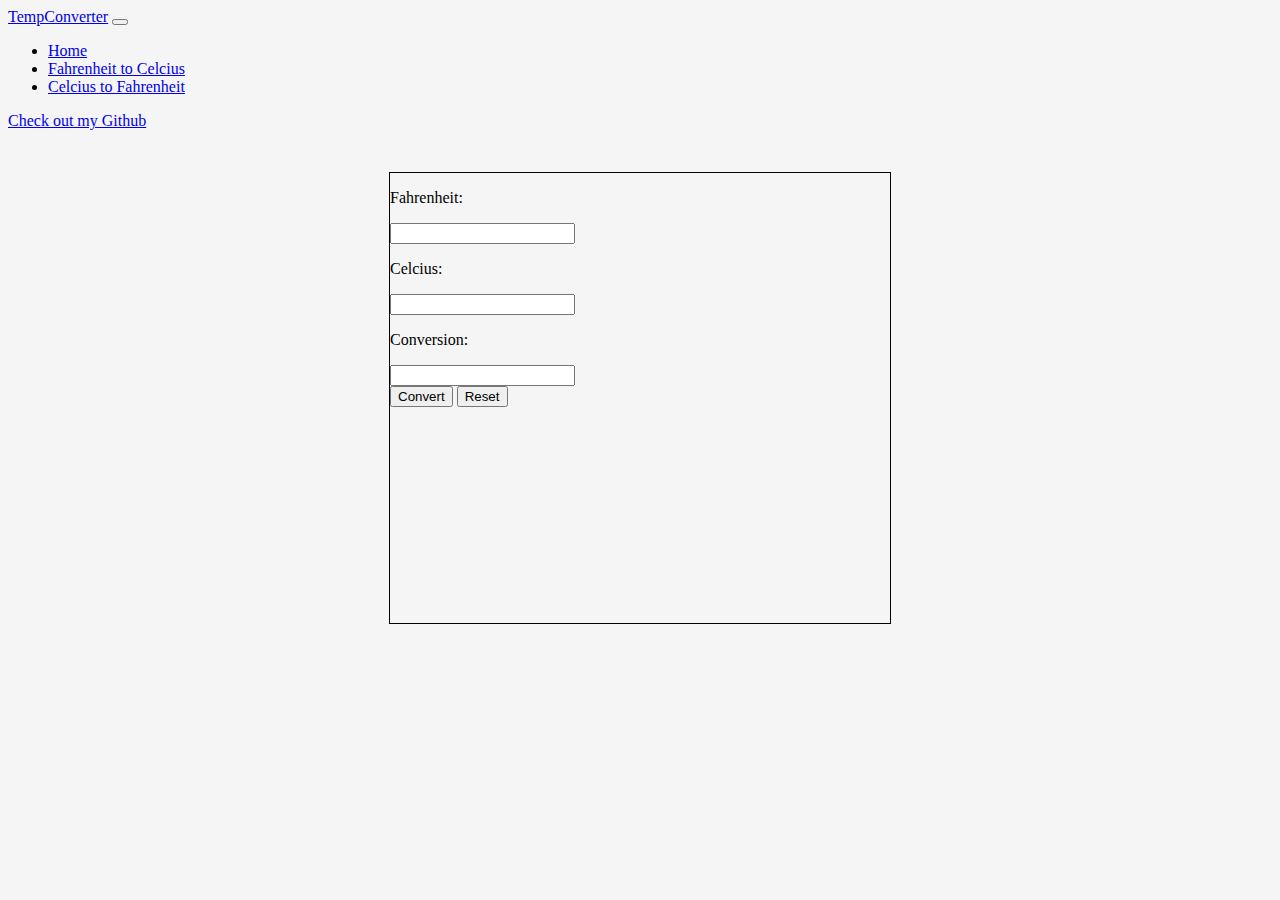
==== c_to_f.html @ b7361ccb "created navbar for all pages" ====
<!doctype html>
<html lang="en">
  <head>
    <meta charset="utf-8">
    <meta name="viewport" content="width=device-width, initial-scale=1">
    <title>Temperature Converter</title>
    <link href="https://cdn.jsdelivr.net/npm/bootstrap@5.3.0-alpha3/dist/css/bootstrap.min.css" rel="stylesheet" integrity="sha384-KK94CHFLLe+nY2dmCWGMq91rCGa5gtU4mk92HdvYe+M/SXH301p5ILy+dN9+nJOZ" crossorigin="anonymous">
    <link rel="stylesheet" href="css/c_to_f.css">
</head>
  <body>
    <!-- Creation of navigation bar -->
    <nav class="navbar navbar-expand-lg bg-body-tertiary">
        <div class="container">
          <a class="navbar-brand" href="index.html">TempConverter</a>
          <button class="navbar-toggler" type="button" data-bs-toggle="collapse" data-bs-target="#navbarText" aria-controls="navbarText" aria-expanded="false" aria-label="Toggle navigation">
            <span class="navbar-toggler-icon"></span>
          </button>
          <div class="collapse navbar-collapse" id="navbarText">
            <ul class="navbar-nav me-auto mb-2 mb-lg-0">
              <li class="nav-item">
                <a class="nav-link" href="index.html">Home</a>
              </li>
              <li class="nav-item">
                <a class="nav-link" href="f_to_c.html">Fahrenheit to Celcius</a>
              </li>
              <li class="nav-item">
                <a class="nav-link active" aria-current="page" href="c_to_f.html">Celcius to Fahrenheit</a>
              </li>
            </ul>
            <span class="navbar-text">
              <a href="https://github.com/iamtresorr" target="_blank" class="fw-bold text-white bg-info p-2 rounded-3 text-decoration-none">Check out my Github</a>
            </span>
          </div>
        </div>
      </nav>

          <!--Wrapper of all content-->
    <main class="converterWrapper bg-white rounded-3 shadow border-0 p-5">
        <!-- First number -->
        <div class="d-flex justify-content-around ">
            <p>Fahrenheit: </p>
            <input type="text" class="form-control w-75" id="number1Field" required>
        </div>
        <!-- Second number -->
        <div class="d-flex justify-content-around mt-3">
            <p>Celcius:</p>
            <input type="text" class="form-control w-75" id="number2Field" required>
        </div>

        <!-- Answer output field -->
        <div class="d-flex justify-content-around mt-3">
            <p>Conversion:</p>
            <input type="text" class="form-control w-75" id="displayField" readonly>
        </div>
        <!-- Calculation buttons -->
        <div class="d-grid gap-2 d-md-block mt-5">
            <button class="btn btn-info me-3 text-white" type="button" id="convertBtn" value="Convert">Convert</button>
            <button class="btn btn-info me-3 text-white" type="button" id="resetBtn" value="Reset">Reset</button>
        </div>

    </main>



    <script src="https://cdn.jsdelivr.net/npm/bootstrap@5.3.0-alpha3/dist/js/bootstrap.bundle.min.js" integrity="sha384-ENjdO4Dr2bkBIFxQpeoTz1HIcje39Wm4jDKdf19U8gI4ddQ3GYNS7NTKfAdVQSZe" crossorigin="anonymous"></script>
    <script src="scripts/index.js"></script>
</body>
</html>
---- css/c_to_f.css ----
body{
    position: relative;
    background-color: whitesmoke;
}
.converterWrapper {
    min-height: 50vh;
    margin: 13% auto;
    width: 500px;
    border: 1px solid black;
    position: absolute;
    top:0; right: 0; bottom: 0; left: 0;
  }
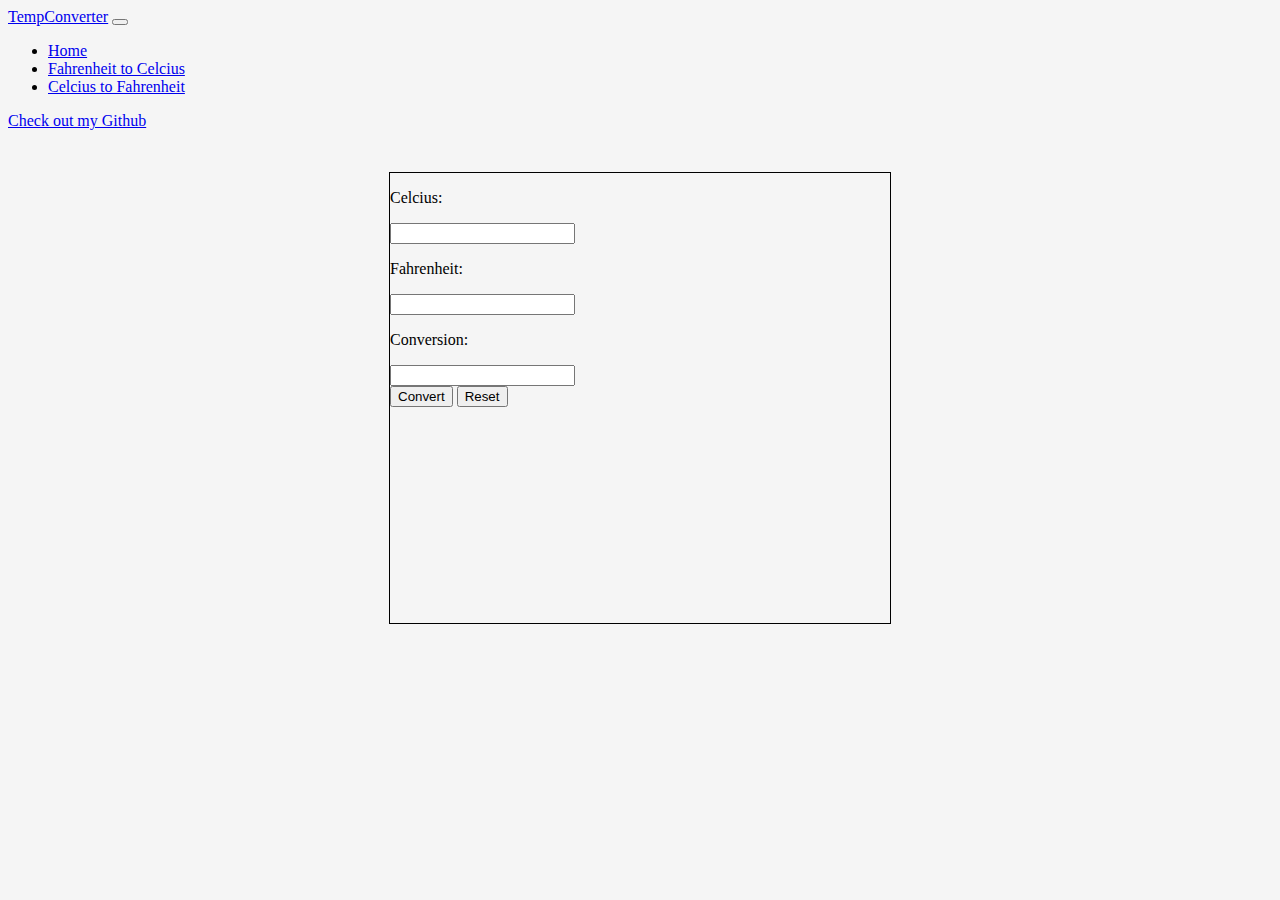
==== commit bdde5656: "added styling for all pages, along with conversion calculators" ====
--- a/c_to_f.html
+++ b/c_to_f.html
@@ -38,12 +38,12 @@
     <main class="converterWrapper bg-white rounded-3 shadow border-0 p-5">
         <!-- First number -->
         <div class="d-flex justify-content-around ">
-            <p>Fahrenheit: </p>
+            <p>Celcius: </p>
             <input type="text" class="form-control w-75" id="number1Field" required>
         </div>
         <!-- Second number -->
         <div class="d-flex justify-content-around mt-3">
-            <p>Celcius:</p>
+            <p>Fahrenheit:</p>
             <input type="text" class="form-control w-75" id="number2Field" required>
         </div>
 
--- a/css/c_to_f.css
+++ b/css/c_to_f.css
@@ -9,4 +9,5 @@
     border: 1px solid black;
     position: absolute;
     top:0; right: 0; bottom: 0; left: 0;
+    
   }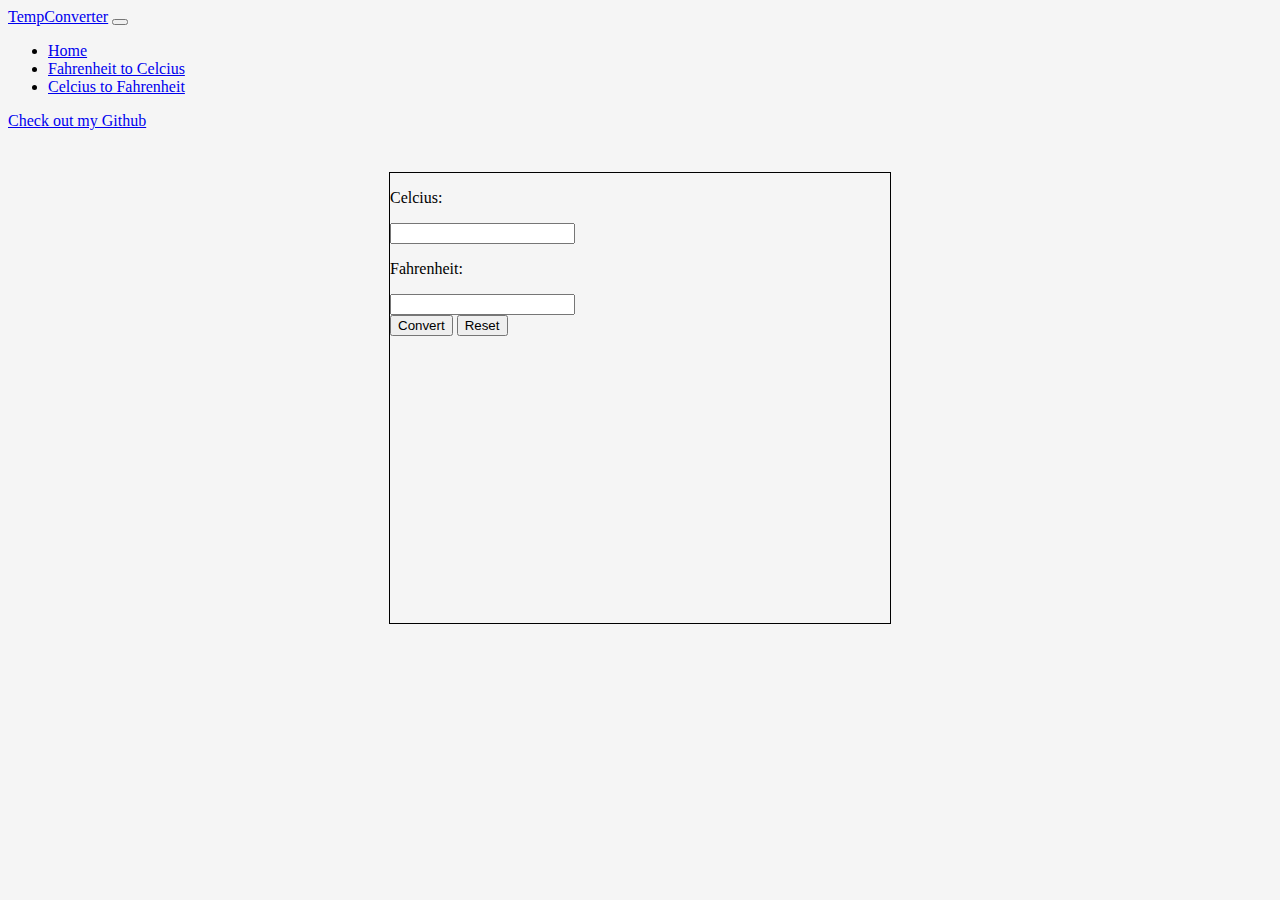
==== commit 0dacf39d: "Added functionality to both conversion calculators" ====
--- a/c_to_f.html
+++ b/c_to_f.html
@@ -36,23 +36,17 @@
 
           <!--Wrapper of all content-->
     <main class="converterWrapper bg-white rounded-3 shadow border-0 p-5">
-        <!-- First number -->
+        <!-- celcius input -->
         <div class="d-flex justify-content-around ">
             <p>Celcius: </p>
-            <input type="text" class="form-control w-75" id="number1Field" required>
+            <input type="text" class="form-control w-75" id="celciusField" required>
         </div>
-        <!-- Second number -->
+        <!-- fahrenheit display field -->
         <div class="d-flex justify-content-around mt-3">
             <p>Fahrenheit:</p>
-            <input type="text" class="form-control w-75" id="number2Field" required>
+            <input type="text" class="form-control w-75" id="fahrenheitField" required>
         </div>
-
-        <!-- Answer output field -->
-        <div class="d-flex justify-content-around mt-3">
-            <p>Conversion:</p>
-            <input type="text" class="form-control w-75" id="displayField" readonly>
-        </div>
-        <!-- Calculation buttons -->
+        <!-- conversion and reset buttons -->
         <div class="d-grid gap-2 d-md-block mt-5">
             <button class="btn btn-info me-3 text-white" type="button" id="convertBtn" value="Convert">Convert</button>
             <button class="btn btn-info me-3 text-white" type="button" id="resetBtn" value="Reset">Reset</button>
@@ -63,6 +57,6 @@
 
 
     <script src="https://cdn.jsdelivr.net/npm/bootstrap@5.3.0-alpha3/dist/js/bootstrap.bundle.min.js" integrity="sha384-ENjdO4Dr2bkBIFxQpeoTz1HIcje39Wm4jDKdf19U8gI4ddQ3GYNS7NTKfAdVQSZe" crossorigin="anonymous"></script>
-    <script src="scripts/index.js"></script>
+    <script src="scripts/c_to_f.js"></script>
 </body>
 </html>